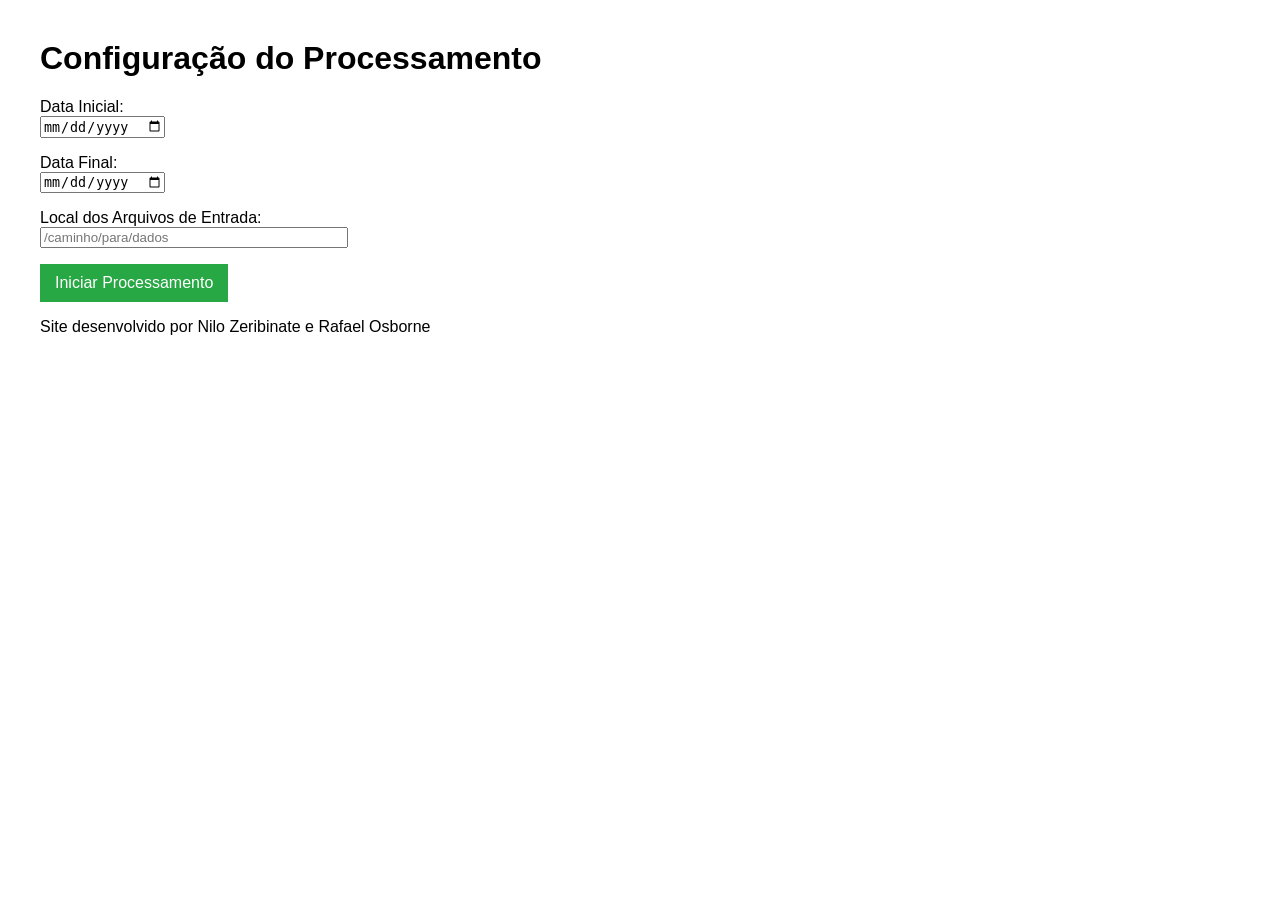
==== EDAParam/templates/index.html @ fd57a252 "Adicionando site de visualizacao" ====
<!DOCTYPE html>
<html lang="pt-BR">
<head>
    <meta charset="UTF-8">
    <title>Processamento de Imagens</title>
    <style>
        body {
            font-family: Arial, sans-serif;
            margin: 40px;
        }

        /* Estilo do CSS para a "coisinha rodando" */
        #loading {
            display: none; /* Escondido por padrão */
            margin-top: 20px;
            font-size: 18px;
            color: #333;
        }
        .spinner {
            border: 4px solid #f3f3f3;
            border-top: 4px solid #3498db;
            border-radius: 50%;
            width: 30px;
            height: 30px;
            animation: spin 1s linear infinite;
            display: inline-block;
            vertical-align: middle;
            margin-right: 10px;
        }
        @keyframes spin { 
            0% { transform: rotate(0deg); } 
            100% { transform: rotate(360deg); } 
        }

        /* Esconde a página de resultados por padrão */
        #resultado-container {
            display: none; 
        }

        .imagem-gerada {
            max-width: 100%;
            border: 1px solid #ccc;
            margin-bottom: 20px;
            display: block;
        }

        .btn {
            padding: 10px 15px;
            background-color: #28a745;
            color: white;
            border: none;
            cursor: pointer;
            font-size: 16px;
        }
        .btn:hover { background-color: #218838; }
        .btn-nova-consulta { background-color: #007bff; }
        .btn-nova-consulta:hover { background-color: #0069d9; }



    </style>
    <link rel="stylesheet" href="{{ url_for('static', filename= 'styles/style.css') }}">

</head>
<body>

    <!-- BLOCO 1: O FORMULÁRIO -->
    <div id="form-container">
        <h1>Configuração do Processamento</h1>
        <form id="meuForm">
            <p>
                <label>Data Inicial:</label><br>
                <input type="date" id="data_inicial" required>
            </p>
            <p>
                <label>Data Final:</label><br>
                <input type="date" id="data_final" required>
            </p>
            <p>
                <label>Local dos Arquivos de Entrada:</label><br>
                <input type="text" id="local_entrada" placeholder="/caminho/para/dados" required style="width: 300px;">
            </p>
            <button type="submit" class="btn">Iniciar Processamento</button>
        </form>
    </div>

    <!-- BLOCO 2: TELA DE CARREGAMENTO -->
    <div id="loading">
        <div class="spinner"></div> Processando... Por favor, aguarde. Isso pode levar cerca de 15 minutos.
    </div>

    <!-- BLOCO 3: SEU HTML PRONTO PARA RESULTADOS -->
    <div id="resultado-container">
        <section>
            <button onclick="novaConsulta()" class="btn btn-nova-consulta">Fazer Nova Consulta</button>
        </section>

        <section>
            <h1>Periodo selecionado</h1>
            <p>
                A seguir estarão as análises dos dados encontrados entre <span class="destaque" id="span_data_inicial">24/03/2026</span> e <span class="destaque" id="span_data_final">27/03/2026</span>.
            </p>
        </section>

        <section>
            <h1>Bilhete Unico (BU)</h1>

            <h2>Valores de Subsídio e arrecadação</h2>
            <img src="imagens/BU/02_distribuicao_valores.png">
            <img src="imagens/BU/02c_pct_subsidio.png">

            <hr>
            <h2>Transações por hora e dias da semana</h2>
            <img src="imagens/BU/03_analise_temporal_hora.png">
            <img src="imagens/BU/03b_transacoes_dia_semana.png">
            <img src="imagens/BU/03c_serie_diaria.png">
            <img src="imagens/BU/03d_latencia_processamento.png">
            <img src="imagens/BU/03f_latencia_media_semana_modal.png">
            <img src="imagens/BU/03g_latencia_media_semana_modal.png">

            <hr>
            <h2>Operadoras</h2>
            <img src="imagens/BU/04_ranking_entidades.png">
            <img src="imagens/BU/04b_subsidio_por_operadora.png">

            <hr>
            <h2>Integrações</h2>
            <img src="imagens/BU/05_sentido_integracoes.png">
            <img src="imagens/BU/05b_subsidio_integracao.png">
        </section>

        <section>
            <h1>Bilhetagem Eletrônica (BE)</h1>

            <h2>Valores de Subsídio e arrecadação</h2>
            <img src="imagens/BE/02_distribuicao_valores.png">
            <img src="imagens/BE/02c_pct_subsidio.png">

            <hr>
            <h2>Transações por hora e dias da semana</h2>
            <img src="imagens/BE/03_analise_temporal_hora.png">
            <img src="imagens/BE/03b_transacoes_dia_semana.png">
            <img src="imagens/BE/03c_serie_diaria.png">
            <img src="imagens/BE/03d_latencia_processamento.png">
            <img src="imagens/BE/03f_latencia_media_semana_modal.png">
            <img src="imagens/BE/03g_latencia_media_semana_modal.png">

            <hr>
            <h2>Operadoras</h2>
            <img src="imagens/BE/04_ranking_entidades.png">
            <img src="imagens/BE/04b_subsidio_por_operadora.png">
        </section>

        <section>
            <h1>Gratuidade (GT)</h1>

            <hr>
            <h2>Transações por hora e dias da semana</h2>
            <img src="imagens/GT/03a_transacoes_hora_semana.png">
            <img src="imagens/GT/03b_transacoes_dia_semana.png">
            <img src="imagens/GT/03c_serie_diaria.png">
            <img src="imagens/GT/03d_latencia_processamento.png">
            <img src="imagens/GT/03f_latencia_media_semana_modal.png">
            <img src="imagens/GT/03g_latencia_media_semana_modal.png">

            <hr>
            <h2>Operadoras</h2>
            <img src="imagens/GT/04_ranking_entidades.png">
            <img src="imagens/GT/04b_transacoes_por_aplicacao.png">
            <img src="imagens/GT/04d_pie_aplicacao.png">
        </section>
    </div>

    <footer>
        <p>Site desenvolvido por Nilo Zeribinate e Rafael Osborne</p>
    </footer>

    <!-- SCRIPT DE CONTROLE DA PÁGINA -->
    <script>
    document.getElementById('meuForm').addEventListener('submit', function(e) {
        e.preventDefault();

        // Esconde o form e mostra o spinner de loading
        document.getElementById('form-container').style.display = 'none';
        document.getElementById('loading').style.display = 'block';

        const dadosEnvio = {
            data_inicial: document.getElementById('data_inicial').value,
            data_final: document.getElementById('data_final').value,
            local_entrada: document.getElementById('local_entrada').value
        };

        // PASSO 1: Manda a requisição inicial para enfileirar a tarefa
        fetch('/processar', {
            method: 'POST',
            headers: { 'Content-Type': 'application/json' },
            body: JSON.stringify(dadosEnvio)
        })
        .then(response => response.json())
        .then(data => {
            // Recebemos o "ticket". Vamos começar a checar se já está pronto.
            checarStatus(data.task_id, data.exec_id);
        })
        .catch(error => alert("Erro ao iniciar o processamento."));
    });

    // Cria uma função rápida para converter "YYYY-MM-DD" em "DD/MM/YYYY"
    function formatarDataParaBR(dataISO) {
        if (!dataISO) return ""; // Prevenção de erro caso esteja vazio
        const partes = dataISO.split('-'); // Corta a string nos traços
        return `${partes[2]}/${partes[1]}/${partes[0]}`; // Remonta como DD/MM/YYYY
    }

    // PASSO 2: Função que fica perguntando o status a cada 5 segundos
    function checarStatus(taskId, execId) {
        fetch(`/status/${taskId}/${execId}`)
        .then(response => response.json())
        .then(data => {
            if (data.state === 'SUCCESS') {
                document.getElementById('loading').style.display = 'none';
                document.getElementById('resultado-container').style.display = 'block';

                // Pega os valores originais que foram digitados no formulário
                const valorDataIni = document.getElementById('data_inicial').value;
                const valorDataFim = document.getElementById('data_final').value;

                // Insere as datas formatadas dentro dos spans
                document.getElementById('span_data_inicial').textContent = formatarDataParaBR(valorDataIni);
                document.getElementById('span_data_final').textContent = formatarDataParaBR(valorDataFim);

                pastaGerada = data.caminho

                const imagens = document.querySelectorAll('#resultado-container img');

                imagens.forEach(img => {
                    let srcAtual = img.getAttribute('src'); 
                    let nomeDoArquivo = srcAtual.split('/').slice(-2).join("/");
                    
                    img.src = `${pastaGerada}/${nomeDoArquivo}`;
                });

                // Cria as tags <img> dinamicamente com base nas imagens retornadas pelo Flask
                const img = document.createElement('img');
                img.src = `${data.caminho}/a.png`;
                img.className = 'imagem-gerada';
                galeria.appendChild(img);
            } 
            else if (data.state === 'FAILURE') {
                alert("Ocorreu um erro no servidor durante o processamento.");
                novaConsulta(); // Volta pro início
            } 
            else {
                // Ainda está processando. Espera 5 segundos e chama ela mesma de novo.
                setTimeout(() => {
                    checarStatus(taskId, execId);
                }, 5000); 
            }
        });
    }

    function novaConsulta() {
        document.getElementById('resultado-container').style.display = 'none';
        document.getElementById('loading').style.display = 'none';
        document.getElementById('form-container').style.display = 'block';
        document.getElementById('meuForm').reset();
    }
</script>
</body>
</html>
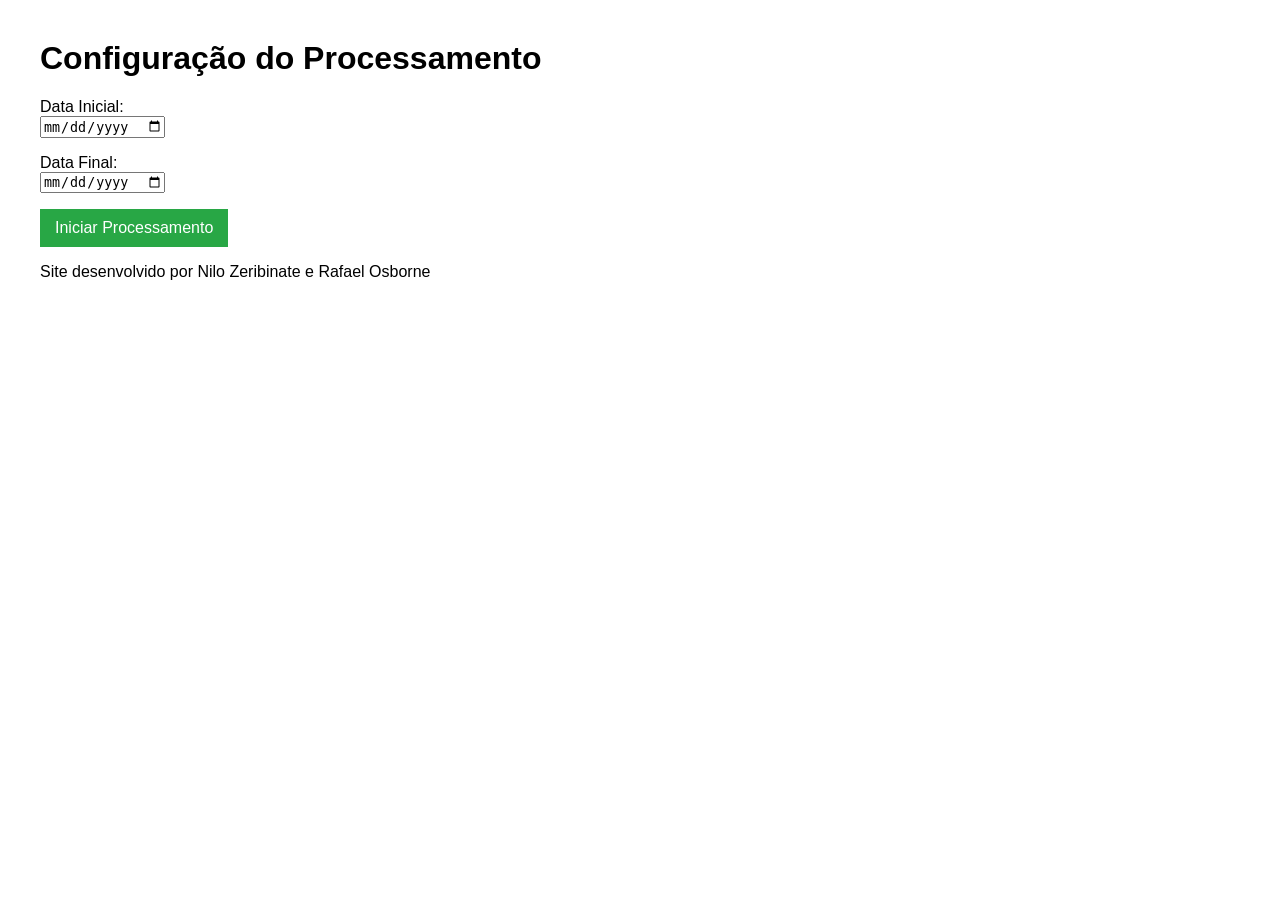
==== commit 34db3b4a: "Adicionando lugar default de arquivos e lógic a de acumulação" ====
--- a/EDAParam/templates/index.html
+++ b/EDAParam/templates/index.html
@@ -76,10 +76,6 @@
                 <label>Data Final:</label><br>
                 <input type="date" id="data_final" required>
             </p>
-            <p>
-                <label>Local dos Arquivos de Entrada:</label><br>
-                <input type="text" id="local_entrada" placeholder="/caminho/para/dados" required style="width: 300px;">
-            </p>
             <button type="submit" class="btn">Iniciar Processamento</button>
         </form>
     </div>
@@ -106,49 +102,49 @@
             <h1>Bilhete Unico (BU)</h1>
 
             <h2>Valores de Subsídio e arrecadação</h2>
-            <img src="imagens/BU/02_distribuicao_valores.png">
-            <img src="imagens/BU/02c_pct_subsidio.png">
+            <img data-src="BU/graficos/02_distribuicao_valores.png">
+            <img data-src="BU/graficos/02c_pct_subsidio.png">
 
             <hr>
             <h2>Transações por hora e dias da semana</h2>
-            <img src="imagens/BU/03_analise_temporal_hora.png">
-            <img src="imagens/BU/03b_transacoes_dia_semana.png">
-            <img src="imagens/BU/03c_serie_diaria.png">
-            <img src="imagens/BU/03d_latencia_processamento.png">
-            <img src="imagens/BU/03f_latencia_media_semana_modal.png">
-            <img src="imagens/BU/03g_latencia_media_semana_modal.png">
+            <img data-src="BU/graficos/03_analise_temporal_hora.png">
+            <img data-src="BU/graficos/03b_transacoes_dia_semana.png">
+            <img data-src="BU/graficos/03c_serie_diaria.png">
+            <img data-src="BU/graficos/03d_latencia_processamento.png">
+            <img data-src="BU/graficos/03f_latencia_media_semana_modal.png">
+            <img data-src="BU/graficos/03g_latencia_media_semana_modal.png">
 
             <hr>
             <h2>Operadoras</h2>
-            <img src="imagens/BU/04_ranking_entidades.png">
-            <img src="imagens/BU/04b_subsidio_por_operadora.png">
+            <img data-src="BU/graficos/04_ranking_entidades.png">
+            <img data-src="BU/graficos/04b_subsidio_por_operadora.png">
 
             <hr>
             <h2>Integrações</h2>
-            <img src="imagens/BU/05_sentido_integracoes.png">
-            <img src="imagens/BU/05b_subsidio_integracao.png">
+            <img data-src="BU/graficos/05_sentido_integracoes.png">
+            <img data-src="BU/graficos/05b_subsidio_integracao.png">
         </section>
 
         <section>
             <h1>Bilhetagem Eletrônica (BE)</h1>
 
             <h2>Valores de Subsídio e arrecadação</h2>
-            <img src="imagens/BE/02_distribuicao_valores.png">
-            <img src="imagens/BE/02c_pct_subsidio.png">
+            <img data-src="BE/graficos/02_distribuicao_valores.png">
+            <img data-src="BE/graficos/02c_pct_subsidio.png">
 
             <hr>
             <h2>Transações por hora e dias da semana</h2>
-            <img src="imagens/BE/03_analise_temporal_hora.png">
-            <img src="imagens/BE/03b_transacoes_dia_semana.png">
-            <img src="imagens/BE/03c_serie_diaria.png">
-            <img src="imagens/BE/03d_latencia_processamento.png">
-            <img src="imagens/BE/03f_latencia_media_semana_modal.png">
-            <img src="imagens/BE/03g_latencia_media_semana_modal.png">
+            <img data-src="BE/graficos/03_analise_temporal_hora.png">
+            <img data-src="BE/graficos/03b_transacoes_dia_semana.png">
+            <img data-src="BE/graficos/03c_serie_diaria.png">
+            <img data-src="BE/graficos/03d_latencia_processamento.png">
+            <img data-src="BE/graficos/03f_latencia_media_semana_modal.png">
+            <img data-src="BE/graficos/03g_latencia_media_semana_modal.png">
 
             <hr>
             <h2>Operadoras</h2>
-            <img src="imagens/BE/04_ranking_entidades.png">
-            <img src="imagens/BE/04b_subsidio_por_operadora.png">
+            <img data-src="BE/graficos/04_ranking_entidades.png">
+            <img data-src="BE/graficos/04b_subsidio_por_operadora.png">
         </section>
 
         <section>
@@ -156,18 +152,18 @@
 
             <hr>
             <h2>Transações por hora e dias da semana</h2>
-            <img src="imagens/GT/03a_transacoes_hora_semana.png">
-            <img src="imagens/GT/03b_transacoes_dia_semana.png">
-            <img src="imagens/GT/03c_serie_diaria.png">
-            <img src="imagens/GT/03d_latencia_processamento.png">
-            <img src="imagens/GT/03f_latencia_media_semana_modal.png">
-            <img src="imagens/GT/03g_latencia_media_semana_modal.png">
+            <img data-src="GT/graficos/03a_transacoes_hora_semana.png">
+            <img data-src="GT/graficos/03b_transacoes_dia_semana.png">
+            <img data-src="GT/graficos/03c_serie_diaria.png">
+            <img data-src="GT/graficos/03d_latencia_processamento.png">
+            <img data-src="GT/graficos/03f_latencia_media_semana_modal.png">
+            <img data-src="GT/graficos/03g_latencia_media_semana_modal.png">
 
             <hr>
             <h2>Operadoras</h2>
-            <img src="imagens/GT/04_ranking_entidades.png">
-            <img src="imagens/GT/04b_transacoes_por_aplicacao.png">
-            <img src="imagens/GT/04d_pie_aplicacao.png">
+            <img data-src="GT/graficos/04_ranking_entidades.png">
+            <img data-src="GT/graficos/04b_transacoes_por_aplicacao.png">
+            <img data-src="GT/graficos/04d_pie_aplicacao.png">
         </section>
     </div>
 
@@ -186,8 +182,7 @@
 
         const dadosEnvio = {
             data_inicial: document.getElementById('data_inicial').value,
-            data_final: document.getElementById('data_final').value,
-            local_entrada: document.getElementById('local_entrada').value
+            data_final: document.getElementById('data_final').value
         };
 
         // PASSO 1: Manda a requisição inicial para enfileirar a tarefa
@@ -220,31 +215,23 @@
                 document.getElementById('loading').style.display = 'none';
                 document.getElementById('resultado-container').style.display = 'block';
 
-                // Pega os valores originais que foram digitados no formulário
-                const valorDataIni = document.getElementById('data_inicial').value;
-                const valorDataFim = document.getElementById('data_final').value;
-
-                // Insere as datas formatadas dentro dos spans
-                document.getElementById('span_data_inicial').textContent = formatarDataParaBR(valorDataIni);
-                document.getElementById('span_data_final').textContent = formatarDataParaBR(valorDataFim);
-
-                pastaGerada = data.caminho
-
-                const imagens = document.querySelectorAll('#resultado-container img');
-
-                imagens.forEach(img => {
-                    let srcAtual = img.getAttribute('src'); 
-                    let nomeDoArquivo = srcAtual.split('/').slice(-2).join("/");
-                    
-                    img.src = `${pastaGerada}/${nomeDoArquivo}`;
+                document.getElementById('span_data_inicial').textContent =
+                    formatarDataParaBR(document.getElementById('data_inicial').value);
+                document.getElementById('span_data_final').textContent =
+                    formatarDataParaBR(document.getElementById('data_final').value);
+                document.querySelectorAll('#resultado-container img').forEach(img => {
+                    const original = img.dataset.src;       // "BU/graficos/03f_...png"
+                    if (!original) return;
+
+                    const url = `${data.caminho}${original}`;
+                    img.style.display = '';                 // reset from a previous run
+                    img.onerror = () => {
+                        console.error('Falhou:', url);
+                        img.style.display = 'none';
+                    };
+                    img.src = url;
                 });
-
-                // Cria as tags <img> dinamicamente com base nas imagens retornadas pelo Flask
-                const img = document.createElement('img');
-                img.src = `${data.caminho}/a.png`;
-                img.className = 'imagem-gerada';
-                galeria.appendChild(img);
-            } 
+            }
             else if (data.state === 'FAILURE') {
                 alert("Ocorreu um erro no servidor durante o processamento.");
                 novaConsulta(); // Volta pro início
